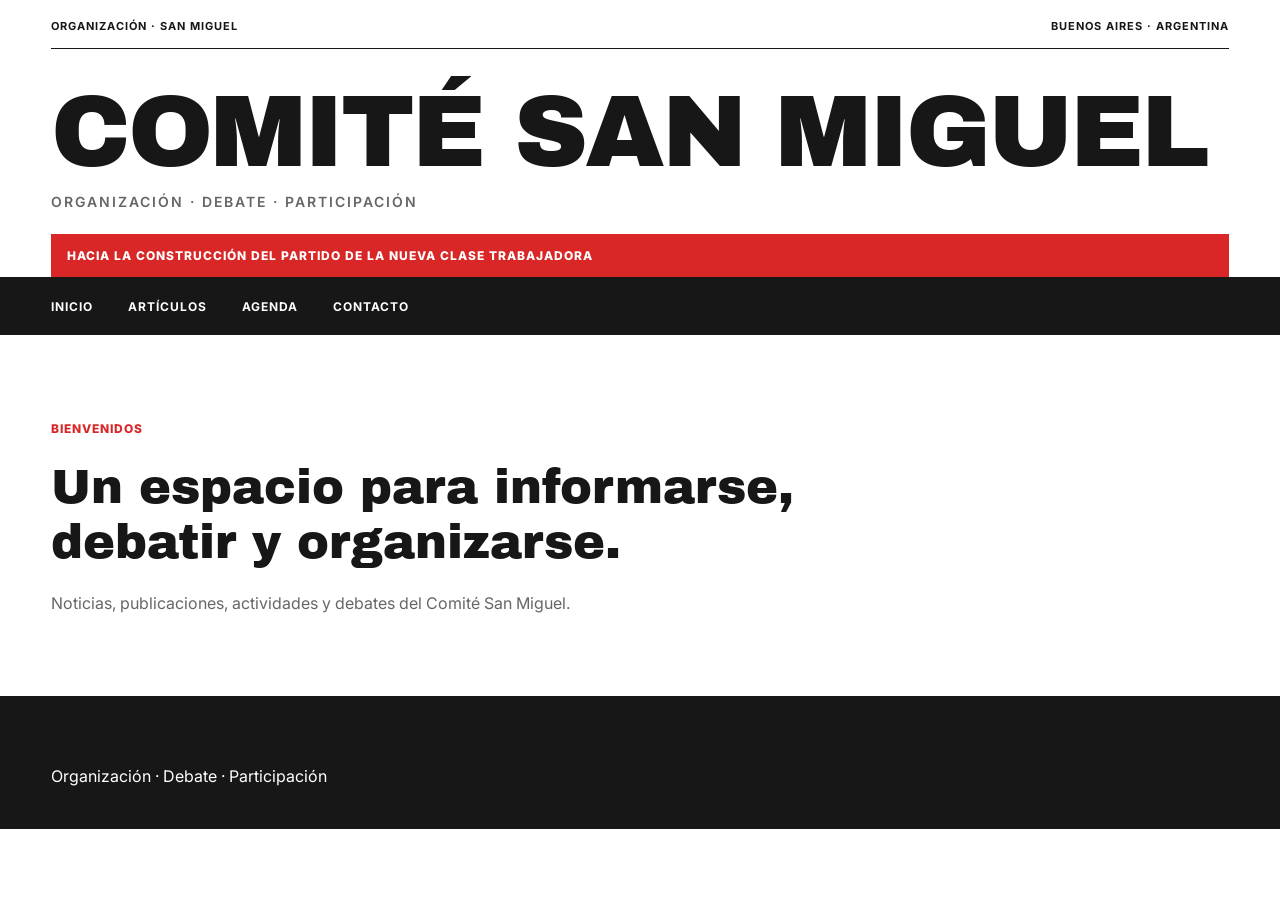
==== index.html @ 2ab35711 "primera estructura visual del sitio" ====
<!DOCTYPE html>
<html lang="es">
<head>
    <meta charset="UTF-8">
    <meta name="viewport" content="width=device-width, initial-scale=1.0">

    <title>Comité San Miguel | Organización y actualidad</title>

    <meta name="description" content="Información, publicaciones y actividades del Comité San Miguel.">

    <!-- Tipografías -->
    <link rel="preconnect" href="https://fonts.googleapis.com">
    <link rel="preconnect" href="https://fonts.gstatic.com" crossorigin>
    <link href="https://fonts.googleapis.com/css2?family=Archivo+Black&family=Inter:wght@400;500;600;700;800&display=swap" rel="stylesheet">

    <!-- Estilos -->
    <link rel="stylesheet" href="css/global.css">
</head>

<body>

    <!-- ENCABEZADO EDITORIAL -->
    <header class="encabezado">

        <div class="contenedor">

            <div class="encabezado-superior">
                <span>ORGANIZACIÓN · SAN MIGUEL</span>
                <span>BUENOS AIRES · ARGENTINA</span>
            </div>

            <div class="marca">
                <h1>COMITÉ SAN MIGUEL</h1>
                <p>Organización · Debate · Participación</p>
            </div>

            <div class="franja-roja">
                HACIA LA CONSTRUCCIÓN DEL PARTIDO DE LA NUEVA CLASE TRABAJADORA
            </div>

        </div>

    </header>

    <!-- NAVEGACIÓN -->
    <nav class="navegacion">
        <div class="contenedor">
            <ul>
                <li><a href="index.html">INICIO</a></li>
                <li><a href="pages/articulo.html">ARTÍCULOS</a></li>
                <li><a href="pages/eventos.html">AGENDA</a></li>
                <li><a href="pages/contacto.html">CONTACTO</a></li>
            </ul>
        </div>
    </nav>

    <!-- CONTENIDO PRINCIPAL -->
    <main>

        <section class="portada contenedor">
            <span class="etiqueta">BIENVENIDOS</span>

            <h2>Un espacio para informarse, debatir y organizarse.</h2>

            <p>
                Noticias, publicaciones, actividades y debates
                del Comité San Miguel.
            </p>
        </section>

    </main>

    <!-- PIE DE PÁGINA -->
    <footer>
        <div class="contenedor">
            <h3>COMITÉ SAN MIGUEL</h3>
            <p>Organización · Debate · Participación</p>
        </div>
    </footer>

</body>
</html>
---- css/global.css ----
/* =========================================
   COMITÉ SAN MIGUEL
   Identidad visual general
   Estética editorial + gráfica de los 90
========================================= */

/* 1. VARIABLES GENERALES */

:root {
    /* Colores */
    --color-negro: #171717;
    --color-blanco: #FFFFFF;
    --color-gris-claro: #F4F4F1;
    --color-gris: #E5E5E5;
    --color-gris-texto: #666666;
    --color-rojo: #D92727;
    --color-rojo-oscuro: #A91E1E;

    /* Tipografías */
    --fuente-titulos: 'Archivo Black', sans-serif;
    --fuente-texto: 'Inter', sans-serif;

    /* Medidas */
    --ancho-contenido: 1200px;
    --radio: 3px;

    /* Espaciado */
    --espacio-xs: 8px;
    --espacio-sm: 16px;
    --espacio-md: 24px;
    --espacio-lg: 40px;
    --espacio-xl: 64px;
}

/* 2. CONFIGURACIÓN GENERAL */

* {
    margin: 0;
    padding: 0;
    box-sizing: border-box;
}

html {
    scroll-behavior: smooth;
}

body {
    font-family: var(--fuente-texto);
    background-color: var(--color-blanco);
    color: var(--color-negro);
    line-height: 1.6;
    font-size: 16px;
}

/* 3. TÍTULOS */

h1, h2, h3, h4, h5, h6 {
    font-family: var(--fuente-titulos);
    font-weight: normal;
    line-height: 1.15;
    color: var(--color-negro);
}

h1 {
    font-size: clamp(2.5rem, 6vw, 5rem);
}

h2 {
    font-size: clamp(1.8rem, 4vw, 3rem);
}

h3 {
    font-size: 1.5rem;
}

/* 4. ENLACES Y BOTONES */

a {
    color: inherit;
    text-decoration: none;
}

button {
    font-family: inherit;
    cursor: pointer;
}

.boton {
    display: inline-block;
    padding: 12px 22px;
    background-color: var(--color-rojo);
    color: var(--color-blanco);
    font-weight: 700;
    text-transform: uppercase;
    font-size: 13px;
    letter-spacing: 0.5px;
    border: 2px solid var(--color-rojo);
    transition: 0.2s ease;
}

.boton:hover {
    background-color: var(--color-rojo-oscuro);
    border-color: var(--color-rojo-oscuro);
}

/* 5. CONTENEDORES */

.contenedor {
    width: min(92%, var(--ancho-contenido));
    margin-inline: auto;
}

.seccion {
    padding-block: var(--espacio-xl);
}

/* 6. ELEMENTOS EDITORIALES */

.etiqueta {
    display: inline-block;
    color: var(--color-rojo);
    font-size: 12px;
    font-weight: 800;
    text-transform: uppercase;
    letter-spacing: 1px;
}

.separador {
    width: 100%;
    height: 2px;
    background-color: var(--color-negro);
    border: 0;
    margin-block: var(--espacio-md);
}

.texto-secundario {
    color: var(--color-gris-texto);
}

/* 7. IMÁGENES */

img {
    max-width: 100%;
    display: block;
}

.imagen-editorial {
    width: 100%;
    object-fit: cover;
    filter: grayscale(100%);
}

/* 8. PIE DE PÁGINA */

footer {
    background-color: var(--color-negro);
    color: var(--color-blanco);
    padding: var(--espacio-lg) 0;
}

footer a {
    color: var(--color-blanco);
}

/* 9. ADAPTACIÓN A CELULARES */

@media (max-width: 768px) {
    :root {
        --espacio-xl: 40px;
    }

    body {
        font-size: 15px;
    }

    .contenedor {
        width: 90%;
    }
}


/* =========================================
   ENCABEZADO EDITORIAL
========================================= */

.encabezado {
    background-color: var(--color-blanco);
    padding-top: 18px;
}

.encabezado-superior {
    display: flex;
    justify-content: space-between;
    font-size: 11px;
    font-weight: 700;
    letter-spacing: 1px;
    padding-bottom: 12px;
    border-bottom: 1px solid var(--color-negro);
}

.marca {
    padding-block: 25px 20px;
}

.marca h1 {
    font-size: clamp(2.5rem, 8vw, 6.5rem);
    letter-spacing: -3px;
    white-space: nowrap;
}

.marca p {
    font-size: 14px;
    font-weight: 600;
    text-transform: uppercase;
    letter-spacing: 2px;
    color: var(--color-gris-texto);
}

.franja-roja {
    background-color: var(--color-rojo);
    color: var(--color-blanco);
    padding: 12px 16px;
    font-size: 12px;
    font-weight: 800;
    letter-spacing: 1px;
}

/* =========================================
   NAVEGACIÓN
========================================= */

.navegacion {
    background-color: var(--color-negro);
}

.navegacion ul {
    display: flex;
    list-style: none;
    gap: 35px;
    padding-block: 16px;
}

.navegacion a {
    color: var(--color-blanco);
    font-size: 12px;
    font-weight: 700;
    letter-spacing: 1px;
    transition: color 0.2s ease;
}

.navegacion a:hover {
    color: var(--color-rojo);
}

/* =========================================
   PORTADA
========================================= */

.portada {
    padding-block: 80px;
    min-height: 350px;
}

.portada h2 {
    max-width: 850px;
    margin-block: 20px;
}

.portada p {
    max-width: 600px;
    color: var(--color-gris-texto);
    margin-top: 15px;
}

/* =========================================
   ADAPTACIÓN A CELULARES
========================================= */

@media (max-width: 768px) {

    .encabezado-superior {
        font-size: 9px;
        gap: 10px;
    }

    .marca h1 {
        font-size: clamp(2rem, 9vw, 4rem);
        letter-spacing: -1.5px;
        white-space: normal;
    }

    .marca p {
        font-size: 11px;
    }

    .franja-roja {
        font-size: 10px;
        line-height: 1.5;
    }

    .navegacion ul {
        gap: 18px;
        flex-wrap: wrap;
    }

    .navegacion a {
        font-size: 10px;
    }

    .portada {
        padding-block: 50px;
    }
}
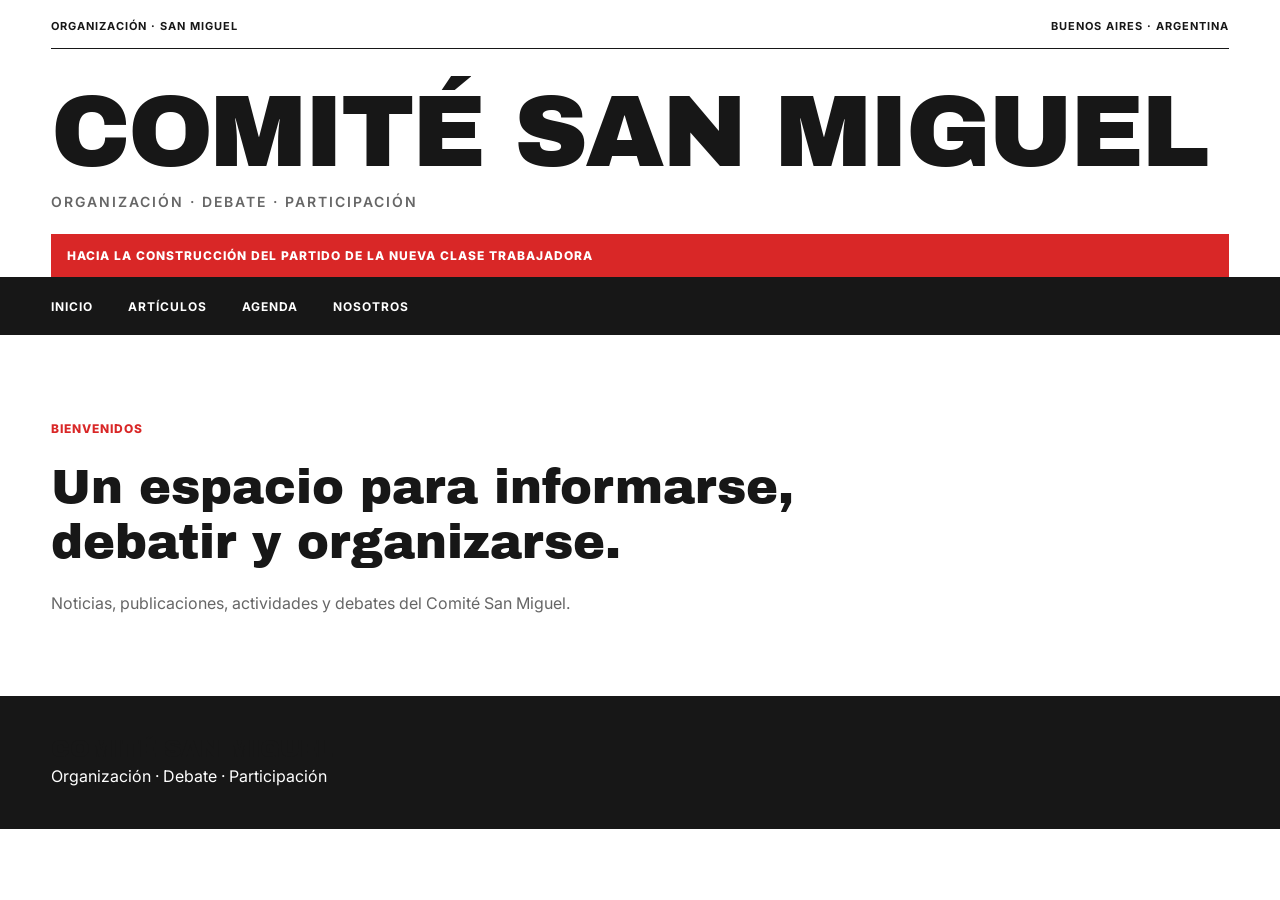
==== commit 3847cf94: "cambios en el nav mas nosotros page" ====
--- a/index.html
+++ b/index.html
@@ -50,7 +50,7 @@
                 <li><a href="index.html">INICIO</a></li>
                 <li><a href="pages/articulo.html">ARTÍCULOS</a></li>
                 <li><a href="pages/eventos.html">AGENDA</a></li>
-                <li><a href="pages/contacto.html">CONTACTO</a></li>
+                <li><a href="pages/nosotros.html">NOSOTROS</a></li>
             </ul>
         </div>
     </nav>
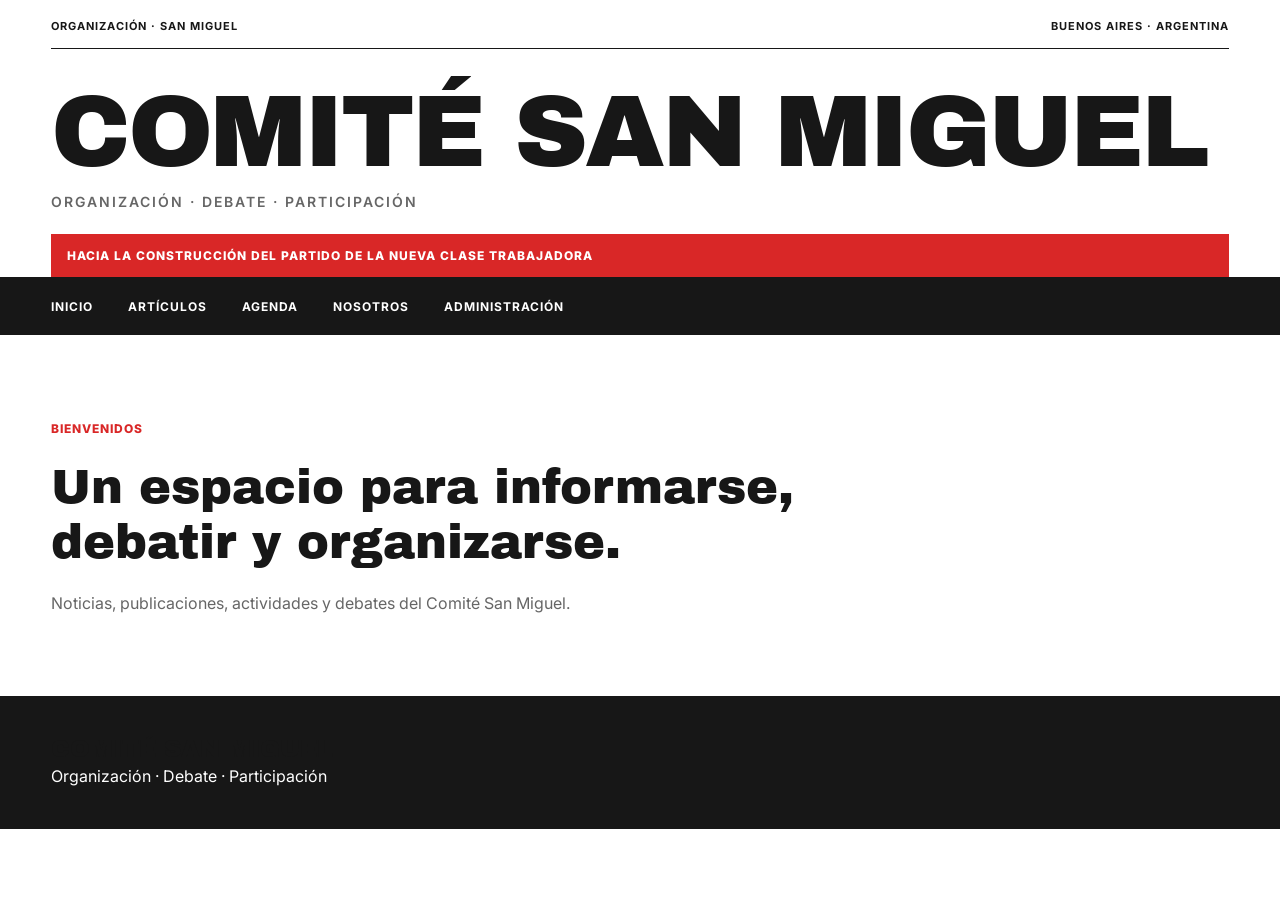
==== commit 158392d7: "Agregar acceso administrativo en inicio" ====
--- a/index.html
+++ b/index.html
@@ -51,6 +51,7 @@
                 <li><a href="pages/articulo.html">ARTÍCULOS</a></li>
                 <li><a href="pages/eventos.html">AGENDA</a></li>
                 <li><a href="pages/nosotros.html">NOSOTROS</a></li>
+                <li><a href="pages/login.html">ADMINISTRACIÓN</a></li>
             </ul>
         </div>
     </nav>
